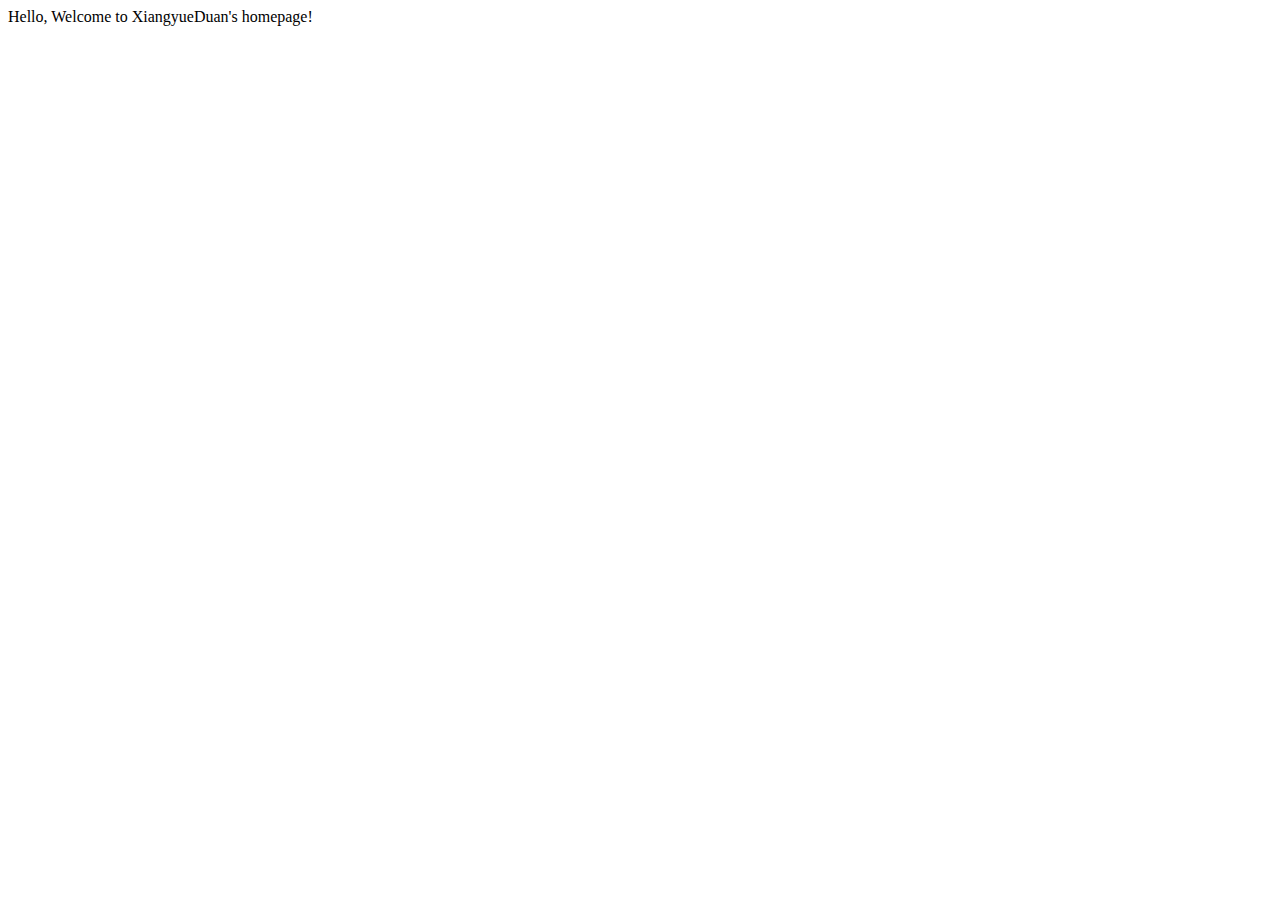
==== index.html @ b6e06d8c "更新 index.html" ====
<html>
<head>
	<title>XiangyueDuan</title>
	<link rel="stylesheet" type="text/css" href="/jsp.css" />
	
</head>
<body>
<p1>Hello, Welcome to XiangyueDuan's homepage!</p1>

</body>
</html>
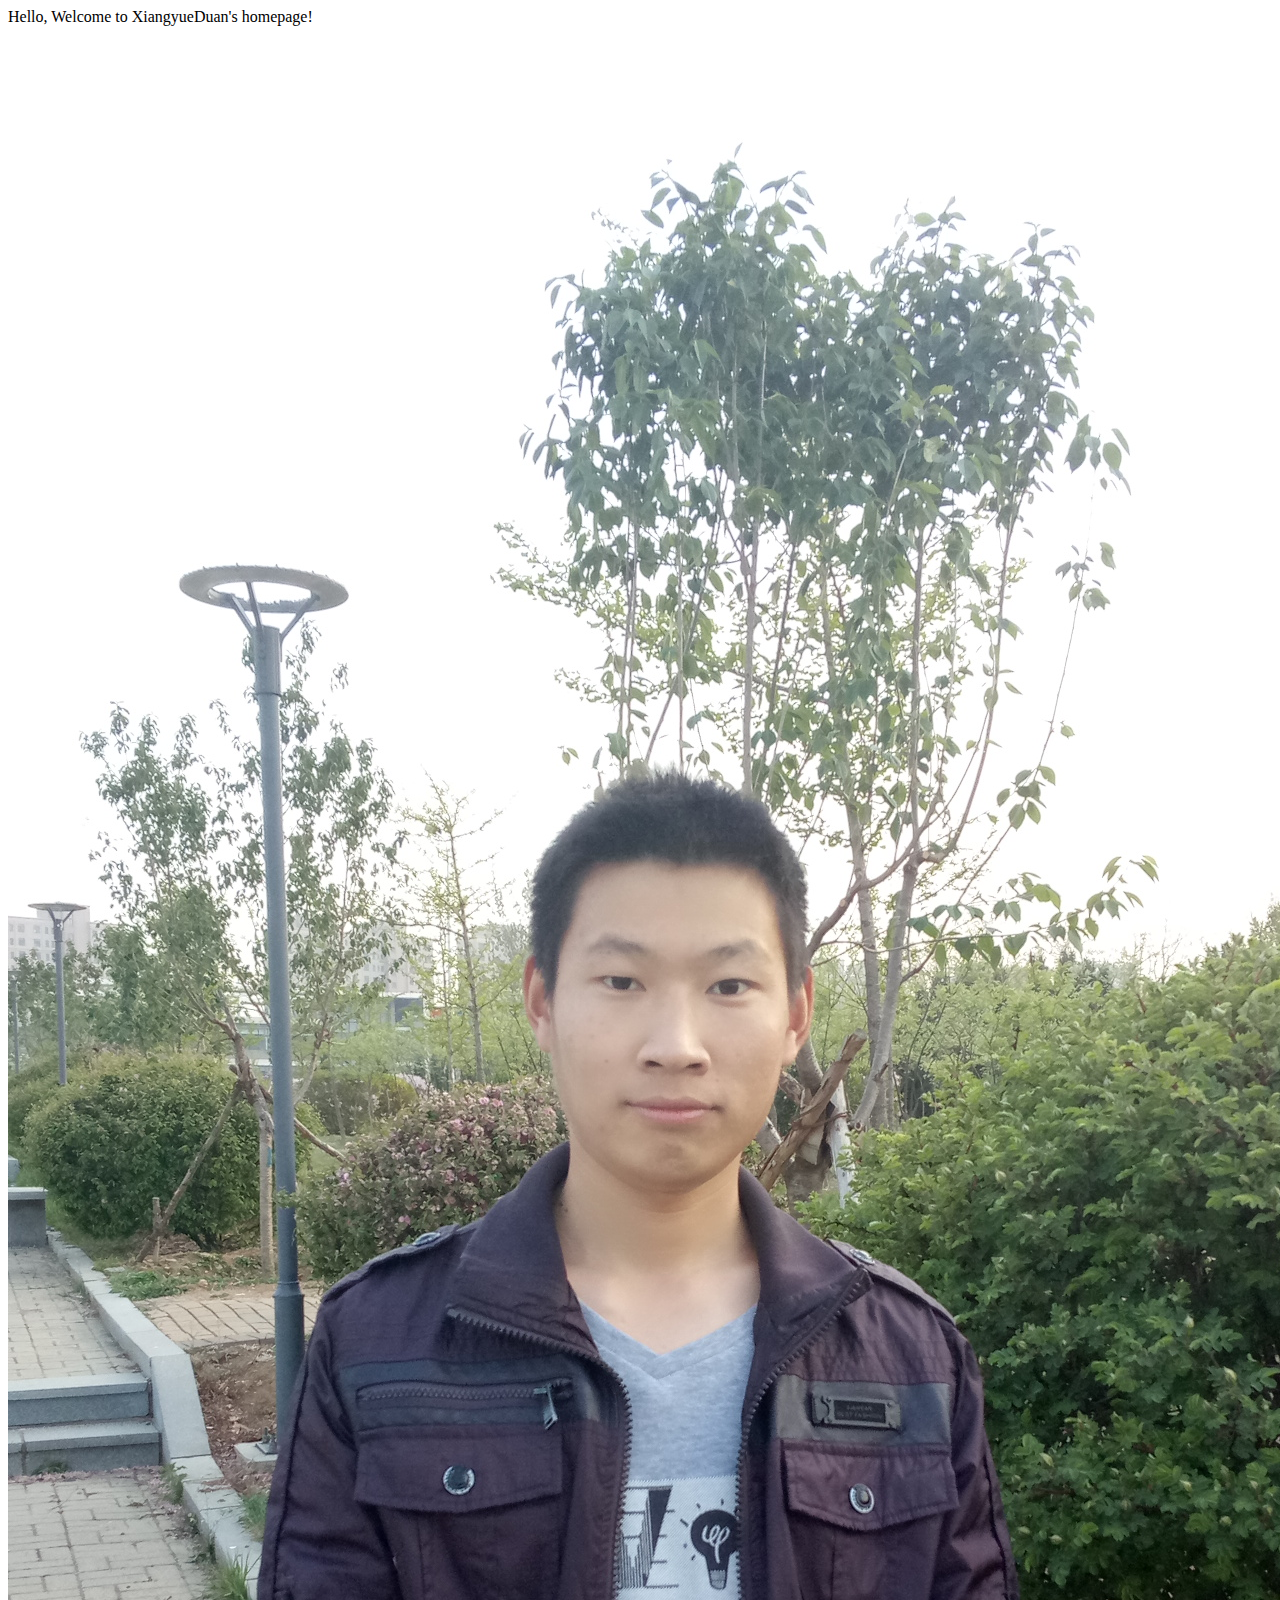
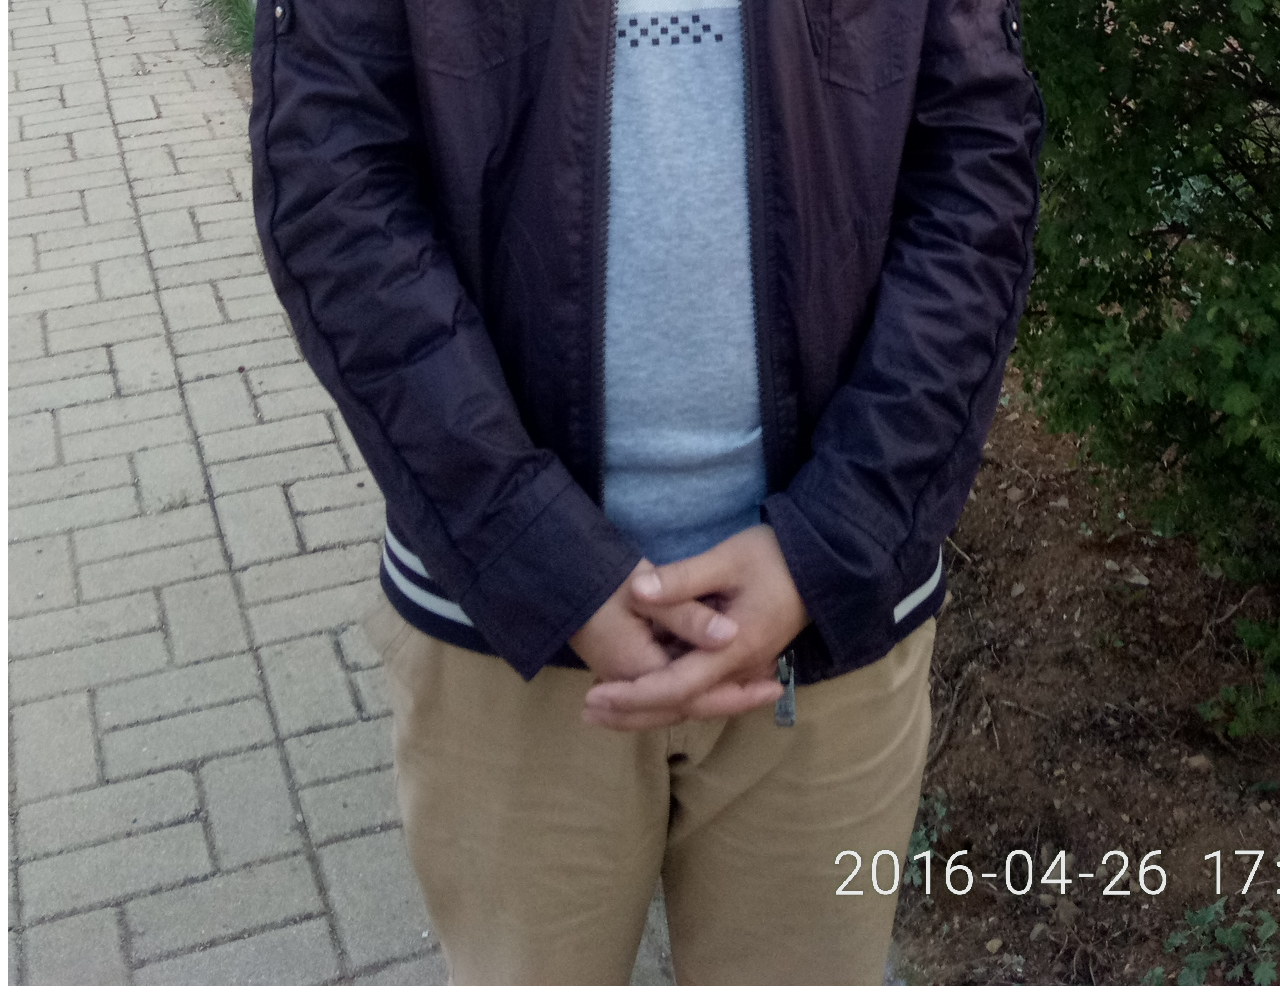
==== commit d85dd9a4: "更新 index.html" ====
--- a/index.html
+++ b/index.html
@@ -9,6 +9,6 @@
 </head>
 <body>
 <p1>Hello, Welcome to XiangyueDuan's homepage!</p1>
-
+<img src="/P60426-173120.jpg" alt="some_text">
 </body>
 </html>
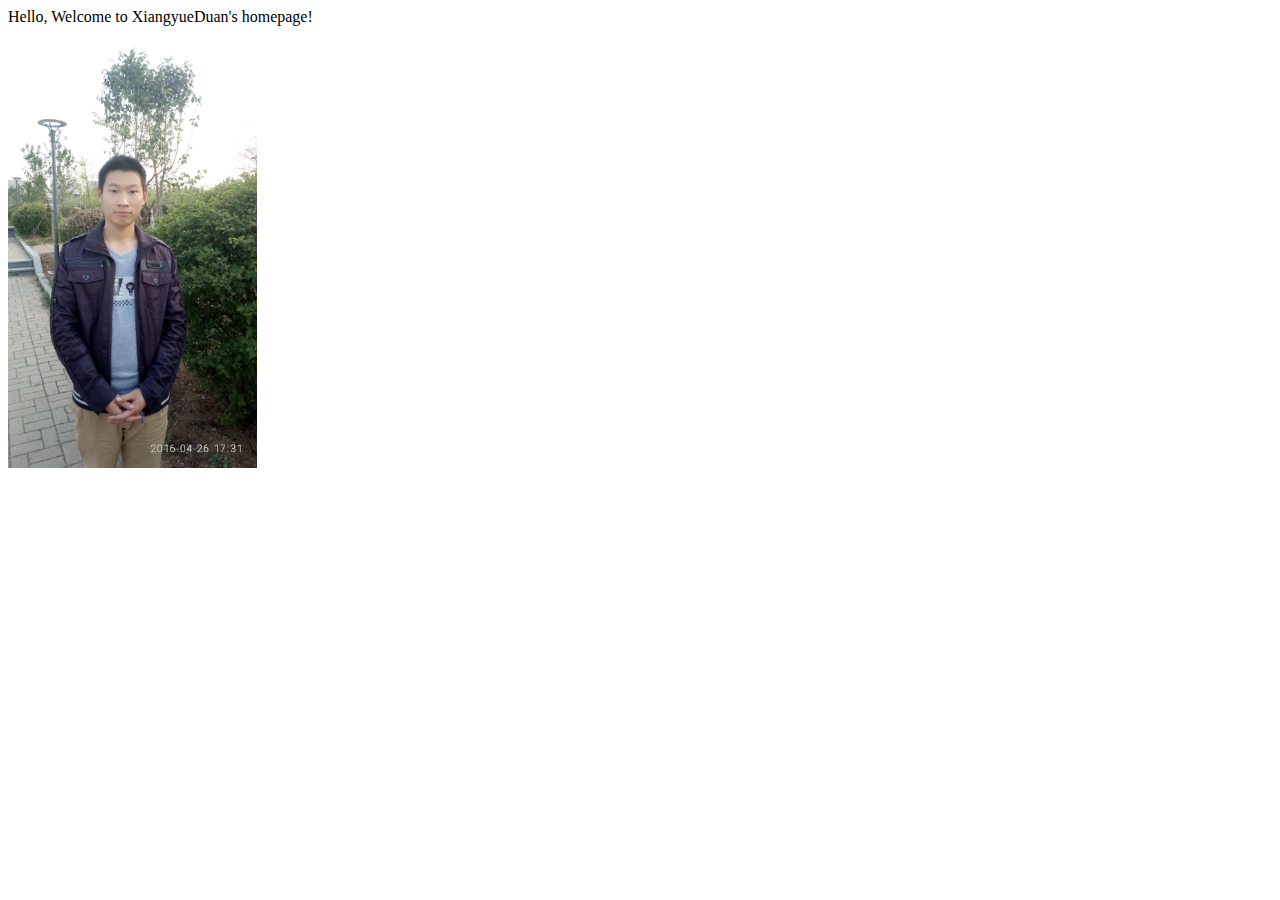
==== commit 79043d49: "from ubuntu" ====
--- a/index.html
+++ b/index.html
@@ -1,14 +1,15 @@
-
-
-
 <html>
 <head>
 	<title>XiangyueDuan</title>
-	<link rel="stylesheet" type="text/css" href="/jsp.css" />
+	<link rel="stylesheet" type="text/css" href="/style.css" />
 	
 </head>
 <body>
+<DIV id="header">
+    
+
 <p1>Hello, Welcome to XiangyueDuan's homepage!</p1>
-<img src="/P60426-173120.jpg" alt="some_text">
+</DIV>
+<img src="/P60426-173120.jpg" height="50%" alt="dxy">
 </body>
 </html>
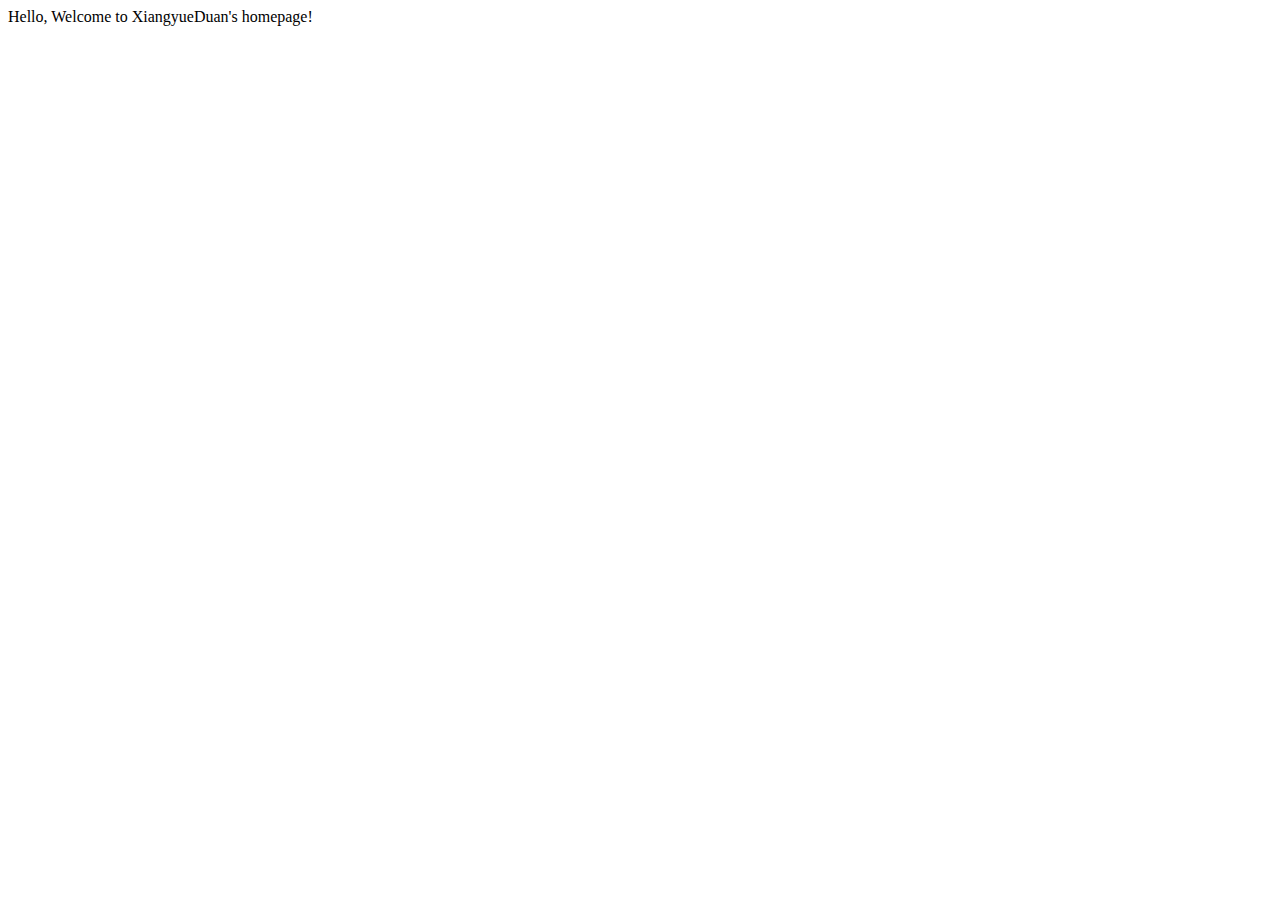
==== commit 677b7dcd: "from ubuntu" ====
--- a/index.html
+++ b/index.html
@@ -1,15 +1,14 @@
+
+
+
 <html>
 <head>
 	<title>XiangyueDuan</title>
-	<link rel="stylesheet" type="text/css" href="/style.css" />
+	<link rel="stylesheet" type="text/css" href="/jsp.css" />
 	
 </head>
 <body>
-<DIV id="header">
-    
+<p1>Hello, Welcome to XiangyueDuan's homepage!</p1>
 
-<p1>Hello, Welcome to XiangyueDuan's homepage!</p1>
-</DIV>
-<img src="/P60426-173120.jpg" height="50%" alt="dxy">
 </body>
 </html>
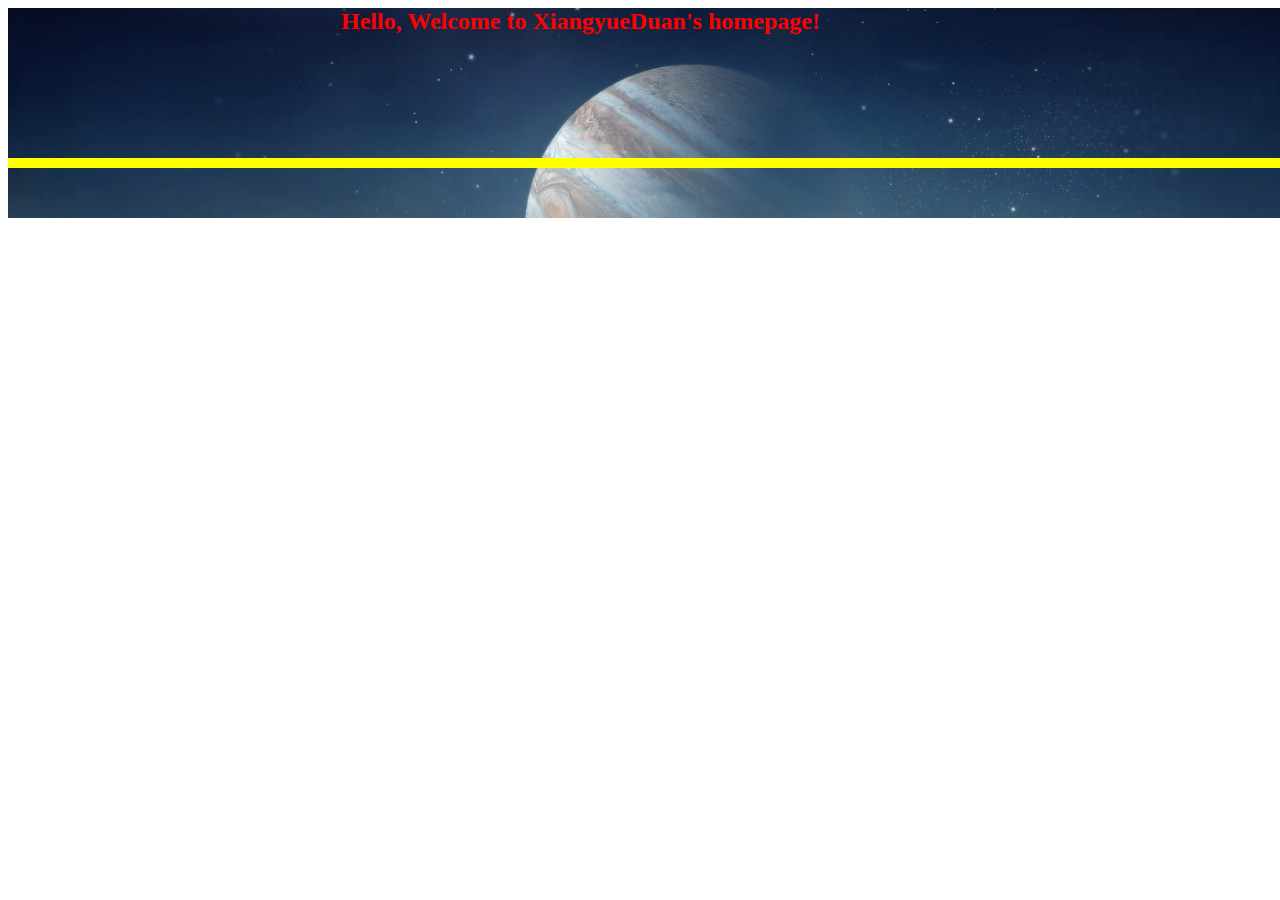
==== commit c1fe9d69: "nav" ====
--- a/index.html
+++ b/index.html
@@ -1,14 +1,22 @@
-
-
 
 <html>
 <head>
 	<title>XiangyueDuan</title>
-	<link rel="stylesheet" type="text/css" href="/jsp.css" />
+	<link rel="stylesheet" type="text/css" href="./style.css" />
 	
 </head>
-<body>
-<p1>Hello, Welcome to XiangyueDuan's homepage!</p1>
+<body >
+<div id="page">
+<div id="header">
+<h1 id="welcome"><font size=5 color=red>Hello, Welcome to XiangyueDuan's homepage!</font></h1>
+</div>
+<div style="height:10;background:yellow;">
+</div>
+<div id="nav">
 
+</div>
+
+
+</div>
 </body>
 </html>
--- a/style.css
+++ b/style.css
@@ -0,0 +1,48 @@
+body
+{
+	#background-image:url('./src/bg.jpg');
+	#background-repeat:no-repeat;
+	#margin:auto;
+	#width: 1366px;
+}
+#page{
+	background-image:url('./src/bg.jpg');
+	background-repeat:no-repeat;
+	width: 1366;
+	#:1000px;
+	margin:auto;
+}
+#header{
+	width: 1200;
+	height:150px;
+	margin:auto;
+}
+#welcome{
+	width: 700;
+	height:10;
+	margin:auto;
+}
+#nav{
+	height:50;
+}
+#dxy{
+	height:30px;
+    margin:auto
+}
+#list{
+width: 400px;
+margin-left:100;
+
+height:auto;
+}
+#fileup{
+width: 400px;
+float:left;
+margin-left:250;
+
+height:auto;
+border: medium double rgb(24,15,200);
+}
+#fileclass{
+border: medium double rgb(250,0,255);
+}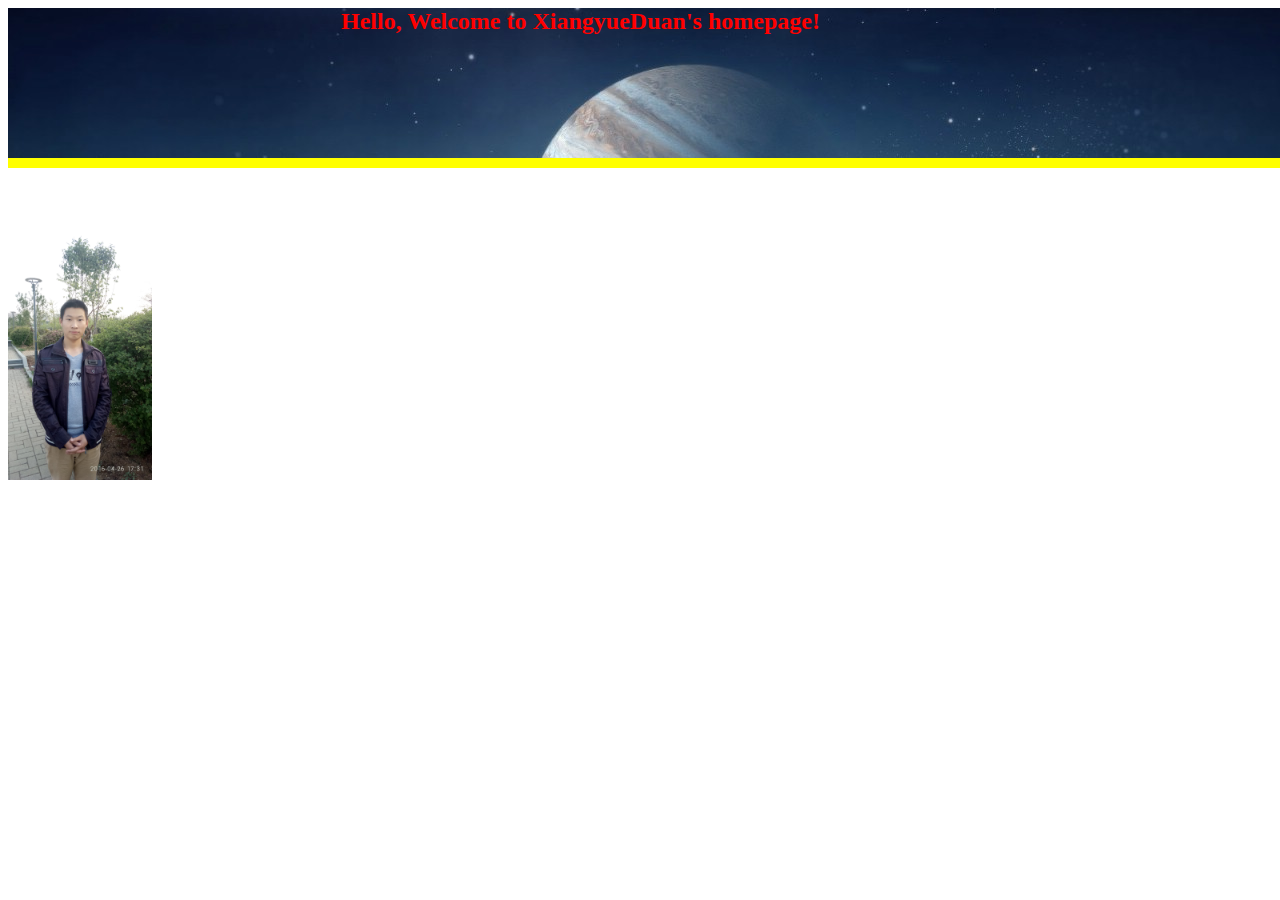
==== commit b39b302e: "xiangyue" ====
--- a/index.html
+++ b/index.html
@@ -1,22 +1,20 @@
-
-<html>
-<head>
-	<title>XiangyueDuan</title>
-	<link rel="stylesheet" type="text/css" href="./style.css" />
-	
-</head>
-<body >
-<div id="page">
-<div id="header">
-<h1 id="welcome"><font size=5 color=red>Hello, Welcome to XiangyueDuan's homepage!</font></h1>
-</div>
-<div style="height:10;background:yellow;">
-</div>
-<div id="nav">
-
-</div>
-
-
-</div>
-</body>
-</html>
+﻿<html xmlns="http://www.w3.org/1999/xhtml">
+	<head>
+		<title>XiangyueDuan</title>
+		<link rel="stylesheet" type="text/css" href="./style.css" />
+		<meta charset="utf-8" />
+	</head>
+	<body>
+		<div id="page">
+			<div id="header">
+				<h1 id="welcome">
+					<font size="5" color="red">Hello, Welcome to XiangyueDuan's homepage!</font>
+				</h1>
+			</div>
+			<div style="height:10;background:yellow;"/>
+			<div id="nav"/>
+		</div><p>
+			<img src="dxy.jpg" width="144" height="256" alt="dxy" longdesc="dxy.jpg" />
+		</p><p>&nbsp;</p><p>&nbsp;</p>
+	</body>
+</html>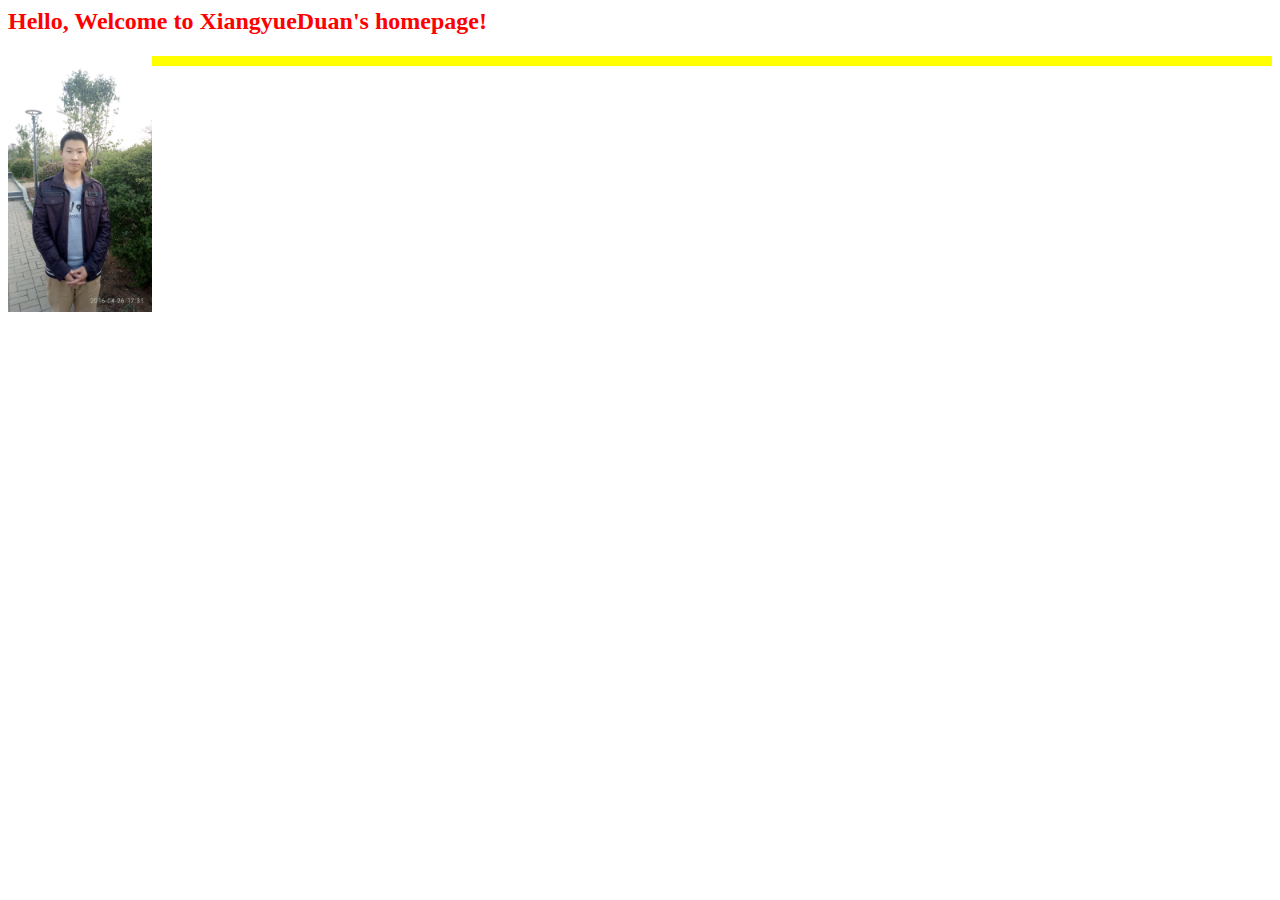
==== commit cd399ac3: "dd" ====
--- a/index.html
+++ b/index.html
@@ -1,7 +1,7 @@
 ﻿<html xmlns="http://www.w3.org/1999/xhtml">
 	<head>
 		<title>XiangyueDuan</title>
-		<link rel="stylesheet" type="text/css" href="./style.css" />
+		<link rel="stylesheet" type="text/css" href="srcstyle.css" />
 		<meta charset="utf-8" />
 	</head>
 	<body>
@@ -14,7 +14,7 @@
 			<div style="height:10;background:yellow;"/>
 			<div id="nav"/>
 		</div><p>
-			<img src="dxy.jpg" width="144" height="256" alt="dxy" longdesc="dxy.jpg" />
+			<img src="src/dxy.jpg" width="144" height="256" alt="dxy" longdesc="dxy.jpg" />
 		</p><p>&nbsp;</p><p>&nbsp;</p>
 	</body>
 </html>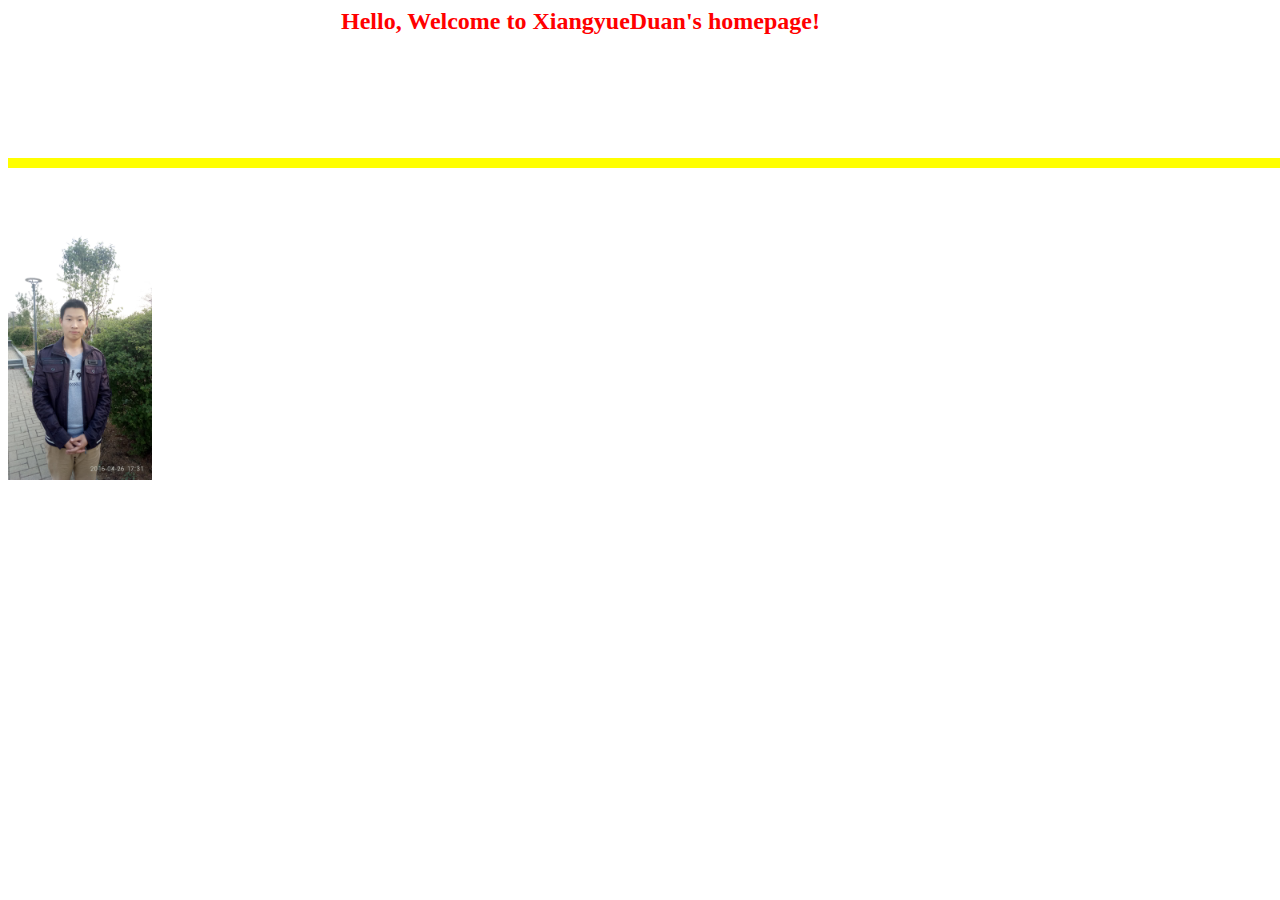
==== commit 85448e33: "dd" ====
--- a/index.html
+++ b/index.html
@@ -1,7 +1,7 @@
 ﻿<html xmlns="http://www.w3.org/1999/xhtml">
 	<head>
 		<title>XiangyueDuan</title>
-		<link rel="stylesheet" type="text/css" href="srcstyle.css" />
+		<link rel="stylesheet" type="text/css" href="src/style.css" />
 		<meta charset="utf-8" />
 	</head>
 	<body>
--- a/src/style.css
+++ b/src/style.css
@@ -0,0 +1,48 @@
+body
+{
+	#background-image:url('./src/bg.jpg');
+	#background-repeat:no-repeat;
+	#margin:auto;
+	#width: 1366px;
+}
+#page{
+	background-image:url('./src/bg.jpg');
+	background-repeat:no-repeat;
+	width: 1366;
+	#:1000px;
+	margin:auto;
+}
+#header{
+	width: 1200;
+	height:150px;
+	margin:auto;
+}
+#welcome{
+	width: 700;
+	height:10;
+	margin:auto;
+}
+#nav{
+	height:50;
+}
+#dxy{
+	height:30px;
+    margin:auto
+}
+#list{
+width: 400px;
+margin-left:100;
+
+height:auto;
+}
+#fileup{
+width: 400px;
+float:left;
+margin-left:250;
+
+height:auto;
+border: medium double rgb(24,15,200);
+}
+#fileclass{
+border: medium double rgb(250,0,255);
+}